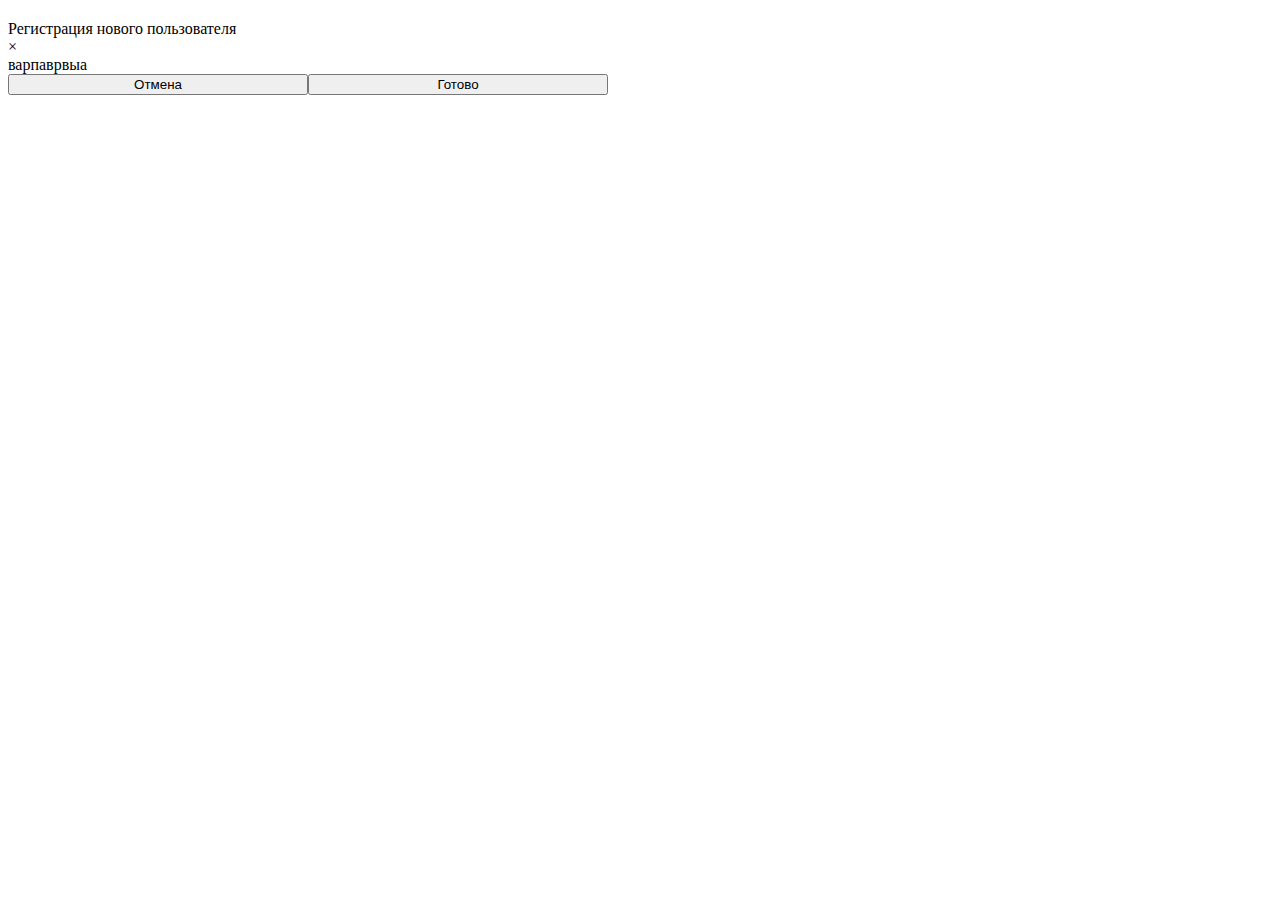
==== reg.html @ dfa9676f "добавил лого" ====
<!DOCTYPE html>
<html>
<head>
    <meta charset="UTF-8">
    <title></title>
</head>
<body>
<div class="modal-box" style="">
    <div class="modal" style="width: 600px; margin-top: 20px;">
        <header>Регистрация нового пользователя</header><span class="modal-close">×</span>
        <section>
варпаврвыа
    </section>
        <footer>
            <button class="btn modal-close-btn" style="width: 50%;">Отмена</button><button class="btn btn-blue" style="width: 50%;">Готово</button>
        </footer>
    </div>
</div>
</body>
</html>
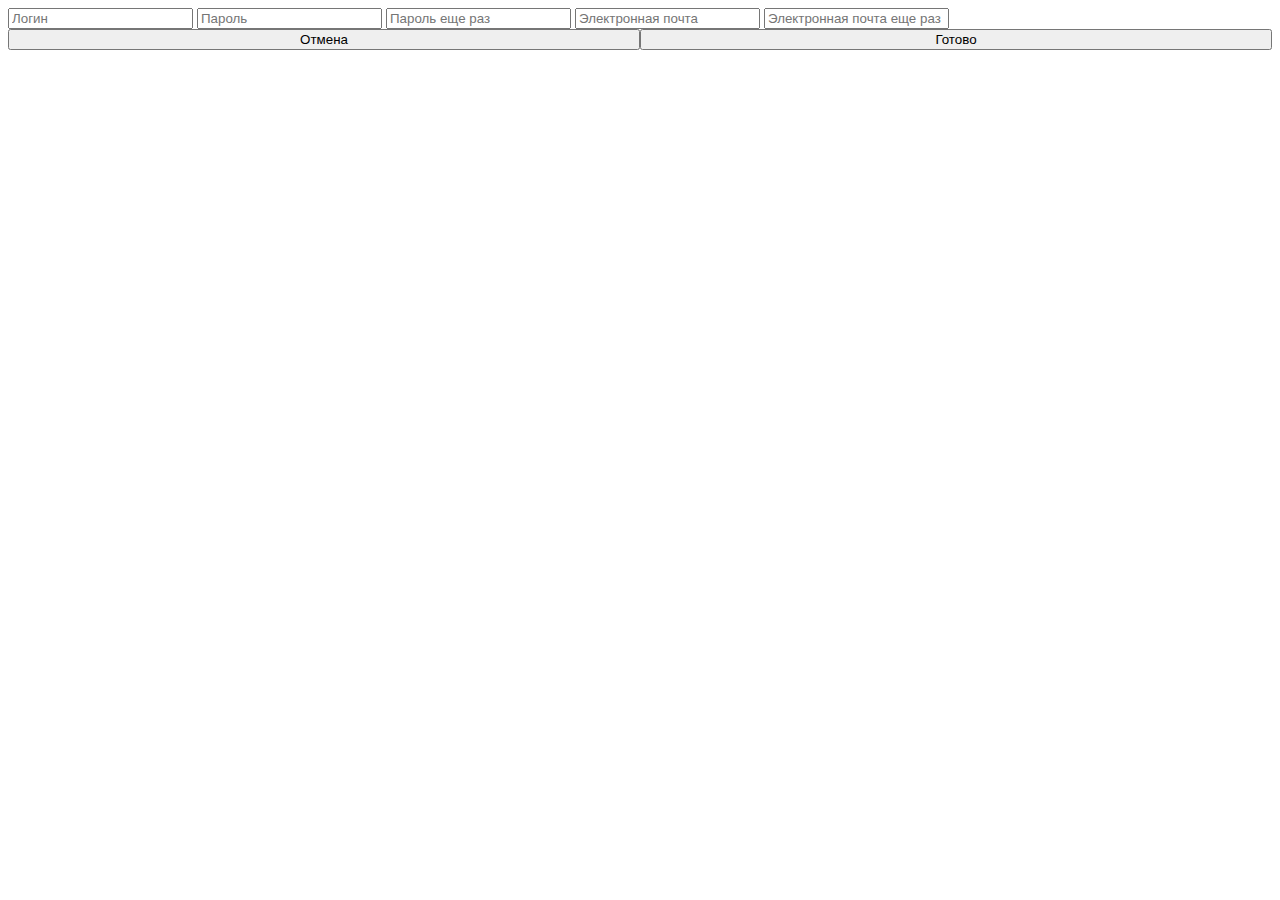
==== commit 25fc5f8e: "переделал под адаптивный дизайн регистрация — reg.html забыл пароль — zab.html" ====
--- a/reg.html
+++ b/reg.html
@@ -2,19 +2,26 @@
 <html>
 <head>
     <meta charset="UTF-8">
-    <title></title>
+    <title>Регистрация нового пользователя</title>
 </head>
 <body>
-<div class="modal-box" style="">
-    <div class="modal" style="width: 600px; margin-top: 20px;">
-        <header>Регистрация нового пользователя</header><span class="modal-close">×</span>
-        <section>
-варпаврвыа
-    </section>
-        <footer>
-            <button class="btn modal-close-btn" style="width: 50%;">Отмена</button><button class="btn btn-blue" style="width: 50%;">Готово</button>
-        </footer>
-    </div>
-</div>
+<form method="post" action="" class="forms">
+    <label>
+        <input type="text" name="login" placeholder="Логин" class="width-100" />
+    </label>
+    <label>
+        <input type="password" name="password" placeholder="Пароль" class="width-100" />
+    </label>
+    <label>
+        <input type="password" name="password2" placeholder="Пароль еще раз" class="width-100" />
+    </label>
+    <label>
+        <input type="email" name="email" placeholder="Электронная почта" class="width-100" />
+    </label>
+    <label>
+        <input type="email" name="email2" placeholder="Электронная почта еще раз" class="width-100" />
+    </label>
+    <button class="btn modal-close-btn" style="width: 50%;"><i class="fa fa-times"></i> Отмена</button><button class="btn btn-red" style="width: 50%;"><i class="fa fa-reply"></i> Готово</button>
+</form>
 </body>
 </html>